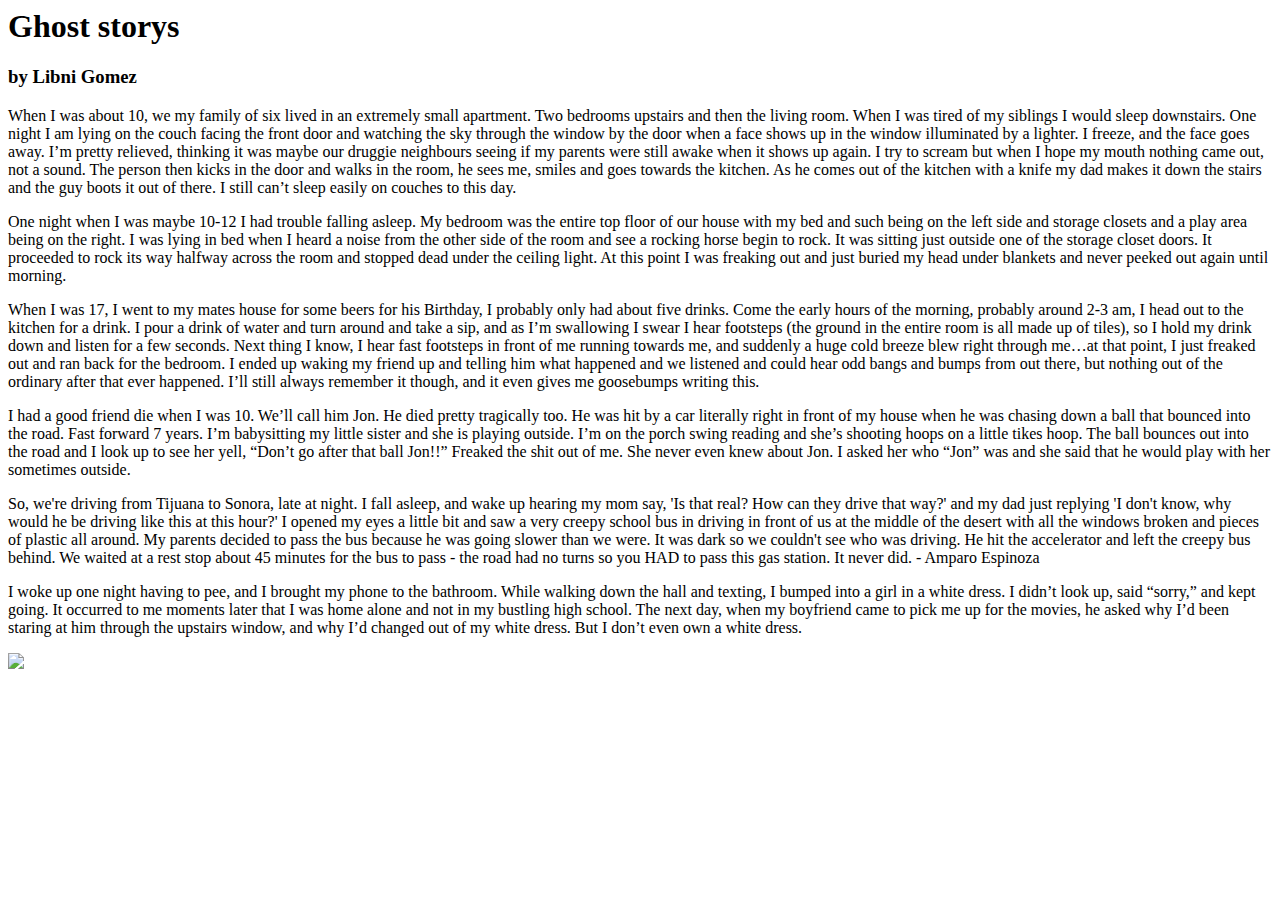
==== Index.html @ 8cbe2589 "Update Index.html" ====
<html>
<head>
<link rel="stylesheet" type="text/css" href="styles.css">
</head>
  
<body>
  <h1>Ghost storys</h1>
  <h3>by Libni Gomez</h3>
  <p>When I was about 10, we my family of six lived in an extremely small apartment. Two bedrooms upstairs and then the living room. When I was tired of my siblings I would sleep downstairs. One night I am lying on the couch facing the front door and watching the sky through the window by the door when a face shows up in the window illuminated by a lighter. I freeze, and the face goes away. I’m pretty relieved, thinking it was maybe our druggie neighbours seeing if my parents were still awake when it shows up again. I try to scream but when I hope my mouth nothing came out, not a sound. The person then kicks in the door and walks in the room, he sees me, smiles and goes towards the kitchen. As he comes out of the kitchen with a knife my dad makes it down the stairs and the guy boots it out of there. I still can’t sleep easily on couches to this day.</p>
  
  <p>One night when I was maybe 10-12 I had trouble falling asleep. My bedroom was the entire top floor of our house with my bed and such being on the left side and storage closets and a play area being on the right. I was lying in bed when I heard a noise from the other side of the room and see a rocking horse begin to rock. It was sitting just outside one of the storage closet doors. It proceeded to rock its way halfway across the room and stopped dead under the ceiling light. At this point I was freaking out and just buried my head under blankets and never peeked out again until morning.</p>
  
  <p>When I was 17, I went to my mates house for some beers for his Birthday, I probably only had about five drinks. Come the early hours of the morning, probably around 2-3 am, I head out to the kitchen for a drink. I pour a drink of water and turn around and take a sip, and as I’m swallowing I swear I hear footsteps (the ground in the entire room is all made up of tiles), so I hold my drink down and listen for a few seconds. Next thing I know, I hear fast footsteps in front of me running towards me, and suddenly a huge cold breeze blew right through me…at that point, I just freaked out and ran back for the bedroom. I ended up waking my friend up and telling him what happened and we listened and could hear odd bangs and bumps from out there, but nothing out of the ordinary after that ever happened. I’ll still always remember it though, and it even gives me goosebumps writing this.</p>
  
  <p>I had a good friend die when I was 10. We’ll call him Jon. He died pretty tragically too. He was hit by a car literally right in front of my house when he was chasing down a ball that bounced into the road. Fast forward 7 years. I’m babysitting my little sister and she is playing outside. I’m on the porch swing reading and she’s shooting hoops on a little tikes hoop. The ball bounces out into the road and I look up to see her yell, “Don’t go after that ball Jon!!” Freaked the shit out of me. She never even knew about Jon. I asked her who “Jon” was and she said that he would play with her sometimes outside.</p>
  
  <p>So, we're driving from Tijuana to Sonora, late at night. I fall asleep, and wake up hearing my mom say, 'Is that real? How can they drive that way?' and my dad just replying 'I don't know, why would he be driving like this at this hour?'

I opened my eyes a little bit and saw a very creepy school bus in driving in front of us at the middle of the desert with all the windows broken and pieces of plastic all around. 

My parents decided to pass the bus because he was going slower than we were. It was dark so we couldn't see who was driving.

He hit the accelerator and left the creepy bus behind. We waited at a rest stop about 45 minutes for the bus to pass - the road had no turns so you HAD to pass this gas station. It never did.

- Amparo Espinoza</p>
  
  <p>I woke up one night having to pee, and I brought my phone to the bathroom. While walking down the hall and texting, I bumped into a girl in a white dress. I didn’t look up, said “sorry,” and kept going. It occurred to me moments later that I was home alone and not in my bustling high school. The next day, when my boyfriend came to pick me up for the movies, he asked why I’d been staring at him through the upstairs window, and why I’d changed out of my white dress. But I don’t even own a white dress.</p>
  <div>
  <img src="https://s-media-cache-ak0.pinimg.com/originals/8c/1d/12/8c1d127862111bb2e8e73290af405206.jpg">
  </div>
</body>

</html>
---- styles.css ----
body {
    background-color: navy blue;
}

p {
 
}

div {
    -webkit-column-count: 2; /* Chrome, Safari, Opera */
    -moz-column-count: 2; /* Google */
    column-count: 2;
}
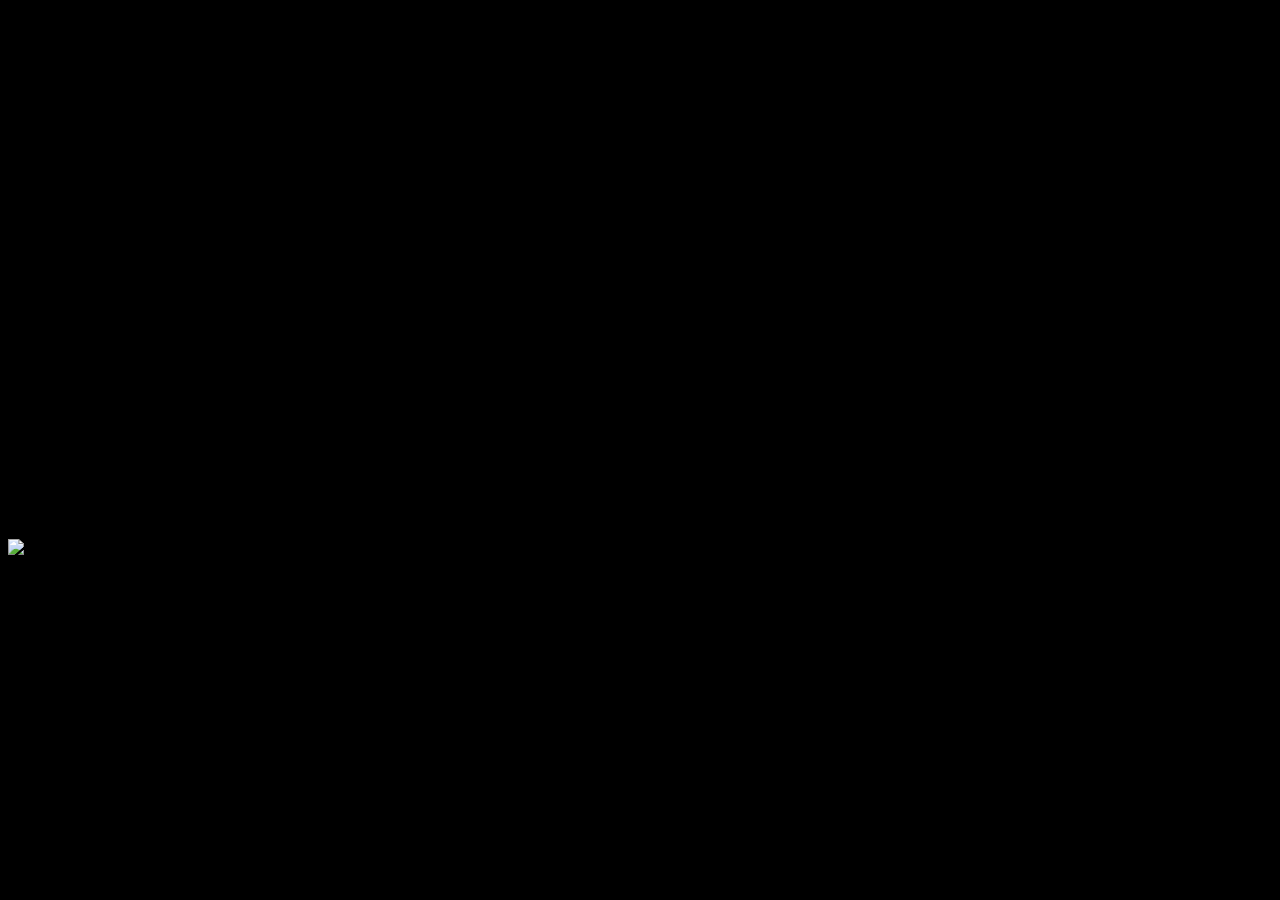
==== commit b2574117: "Update Index.html" ====
--- a/Index.html
+++ b/Index.html
@@ -4,6 +4,7 @@
 </head>
   
 <body>
+  <div sytle="color:#ffffff">
   <h1>Ghost storys</h1>
   <h3>by Libni Gomez</h3>
   <p>When I was about 10, we my family of six lived in an extremely small apartment. Two bedrooms upstairs and then the living room. When I was tired of my siblings I would sleep downstairs. One night I am lying on the couch facing the front door and watching the sky through the window by the door when a face shows up in the window illuminated by a lighter. I freeze, and the face goes away. I’m pretty relieved, thinking it was maybe our druggie neighbours seeing if my parents were still awake when it shows up again. I try to scream but when I hope my mouth nothing came out, not a sound. The person then kicks in the door and walks in the room, he sees me, smiles and goes towards the kitchen. As he comes out of the kitchen with a knife my dad makes it down the stairs and the guy boots it out of there. I still can’t sleep easily on couches to this day.</p>
@@ -25,6 +26,7 @@
 - Amparo Espinoza</p>
   
   <p>I woke up one night having to pee, and I brought my phone to the bathroom. While walking down the hall and texting, I bumped into a girl in a white dress. I didn’t look up, said “sorry,” and kept going. It occurred to me moments later that I was home alone and not in my bustling high school. The next day, when my boyfriend came to pick me up for the movies, he asked why I’d been staring at him through the upstairs window, and why I’d changed out of my white dress. But I don’t even own a white dress.</p>
+  </div>
   <div>
   <img src="https://s-media-cache-ak0.pinimg.com/originals/8c/1d/12/8c1d127862111bb2e8e73290af405206.jpg">
   </div>
--- a/styles.css
+++ b/styles.css
@@ -1,11 +1,10 @@
 body {
-    background-color: navy blue;
+    background-color: black;
 }
 
 p {
  
 }
-
 div {
     -webkit-column-count: 2; /* Chrome, Safari, Opera */
     -moz-column-count: 2; /* Google */
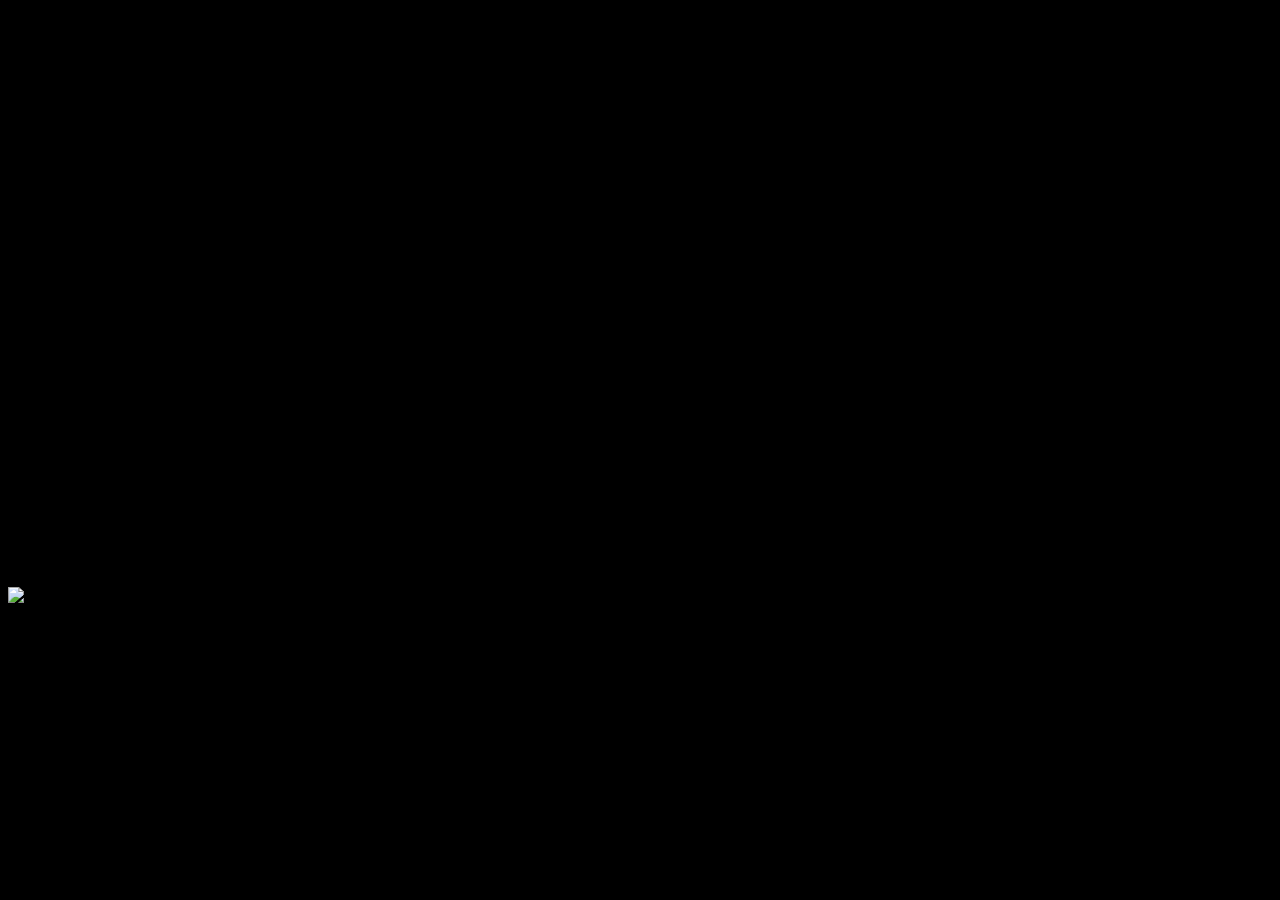
==== commit 783f313a: "Update Index.html" ====
--- a/Index.html
+++ b/Index.html
@@ -4,9 +4,9 @@
 </head>
   
 <body>
-  <div sytle="color:#ffffff">
   <h1>Ghost storys</h1>
   <h3>by Libni Gomez</h3>
+    <div sytle="color:#ffffff">
   <p>When I was about 10, we my family of six lived in an extremely small apartment. Two bedrooms upstairs and then the living room. When I was tired of my siblings I would sleep downstairs. One night I am lying on the couch facing the front door and watching the sky through the window by the door when a face shows up in the window illuminated by a lighter. I freeze, and the face goes away. I’m pretty relieved, thinking it was maybe our druggie neighbours seeing if my parents were still awake when it shows up again. I try to scream but when I hope my mouth nothing came out, not a sound. The person then kicks in the door and walks in the room, he sees me, smiles and goes towards the kitchen. As he comes out of the kitchen with a knife my dad makes it down the stairs and the guy boots it out of there. I still can’t sleep easily on couches to this day.</p>
   
   <p>One night when I was maybe 10-12 I had trouble falling asleep. My bedroom was the entire top floor of our house with my bed and such being on the left side and storage closets and a play area being on the right. I was lying in bed when I heard a noise from the other side of the room and see a rocking horse begin to rock. It was sitting just outside one of the storage closet doors. It proceeded to rock its way halfway across the room and stopped dead under the ceiling light. At this point I was freaking out and just buried my head under blankets and never peeked out again until morning.</p>
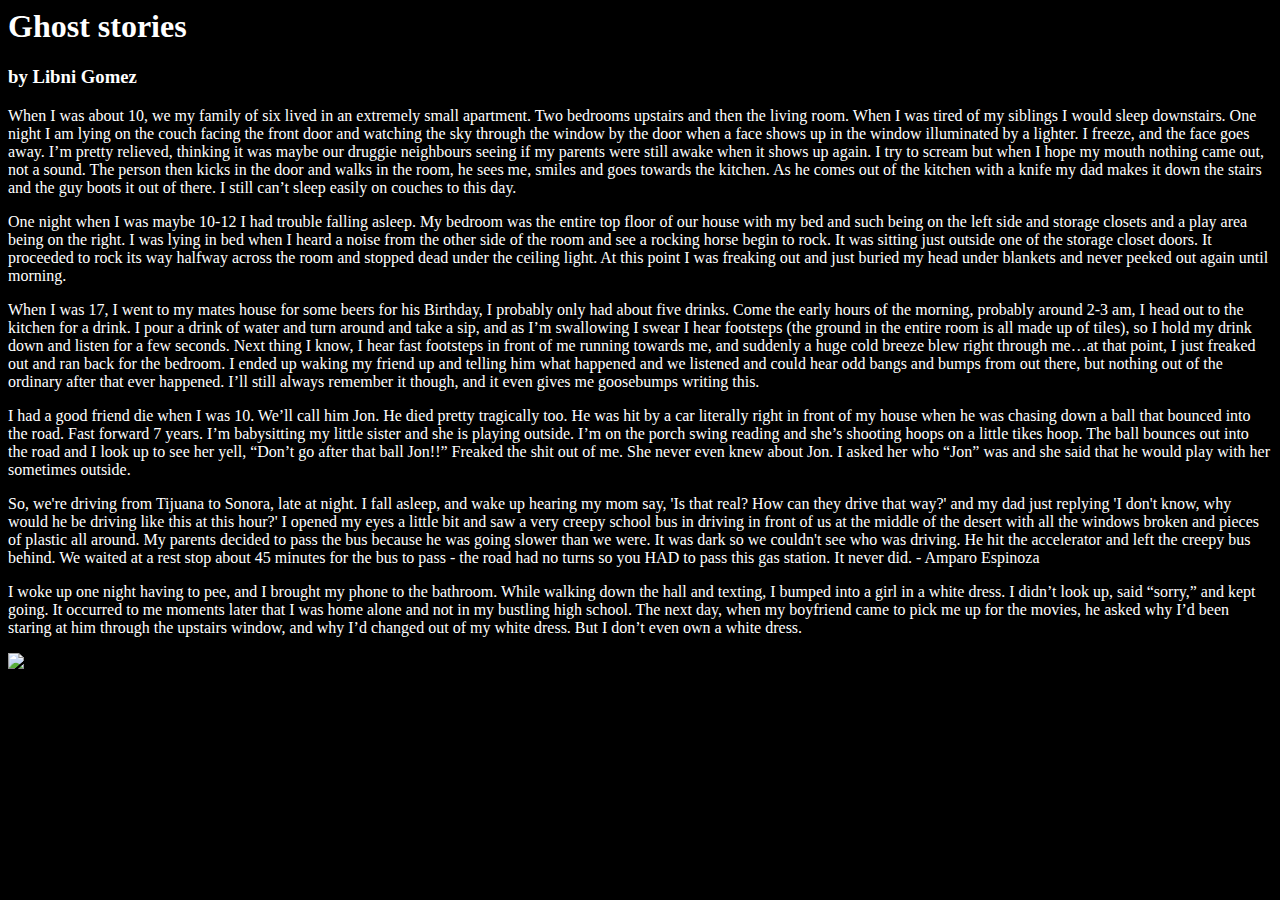
==== commit 3f084790: "Update Index.html" ====
--- a/Index.html
+++ b/Index.html
@@ -4,9 +4,8 @@
 </head>
   
 <body>
-  <h1>Ghost storys</h1>
+  <h1>Ghost stories</h1>
   <h3>by Libni Gomez</h3>
-    <div sytle="color:#ffffff">
   <p>When I was about 10, we my family of six lived in an extremely small apartment. Two bedrooms upstairs and then the living room. When I was tired of my siblings I would sleep downstairs. One night I am lying on the couch facing the front door and watching the sky through the window by the door when a face shows up in the window illuminated by a lighter. I freeze, and the face goes away. I’m pretty relieved, thinking it was maybe our druggie neighbours seeing if my parents were still awake when it shows up again. I try to scream but when I hope my mouth nothing came out, not a sound. The person then kicks in the door and walks in the room, he sees me, smiles and goes towards the kitchen. As he comes out of the kitchen with a knife my dad makes it down the stairs and the guy boots it out of there. I still can’t sleep easily on couches to this day.</p>
   
   <p>One night when I was maybe 10-12 I had trouble falling asleep. My bedroom was the entire top floor of our house with my bed and such being on the left side and storage closets and a play area being on the right. I was lying in bed when I heard a noise from the other side of the room and see a rocking horse begin to rock. It was sitting just outside one of the storage closet doors. It proceeded to rock its way halfway across the room and stopped dead under the ceiling light. At this point I was freaking out and just buried my head under blankets and never peeked out again until morning.</p>
@@ -26,7 +25,6 @@
 - Amparo Espinoza</p>
   
   <p>I woke up one night having to pee, and I brought my phone to the bathroom. While walking down the hall and texting, I bumped into a girl in a white dress. I didn’t look up, said “sorry,” and kept going. It occurred to me moments later that I was home alone and not in my bustling high school. The next day, when my boyfriend came to pick me up for the movies, he asked why I’d been staring at him through the upstairs window, and why I’d changed out of my white dress. But I don’t even own a white dress.</p>
-  </div>
   <div>
   <img src="https://s-media-cache-ak0.pinimg.com/originals/8c/1d/12/8c1d127862111bb2e8e73290af405206.jpg">
   </div>
--- a/styles.css
+++ b/styles.css
@@ -3,7 +3,13 @@
 }
 
 p {
- 
+    color:white;
+}
+h1 {
+    color:white;   
+}
+h3 {
+    color:white;
 }
 div {
     -webkit-column-count: 2; /* Chrome, Safari, Opera */
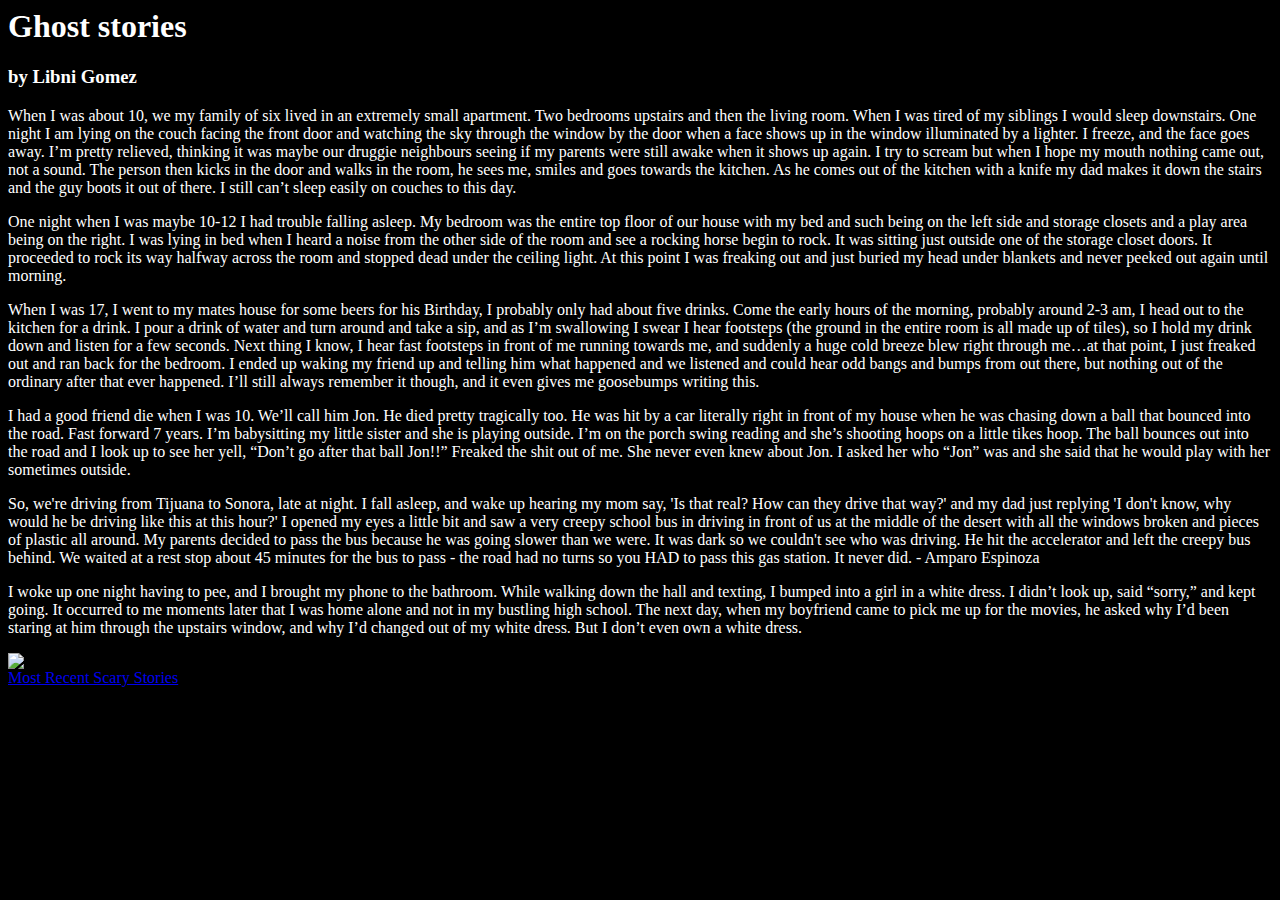
==== commit 7913140d: "Update Index.html" ====
--- a/Index.html
+++ b/Index.html
@@ -28,6 +28,9 @@
   <div>
   <img src="https://s-media-cache-ak0.pinimg.com/originals/8c/1d/12/8c1d127862111bb2e8e73290af405206.jpg">
   </div>
+  <nav>
+    <a href="Scary.html">Most Recent Scary Stories </a>
+    </nav>
 </body>
 
 </html>
